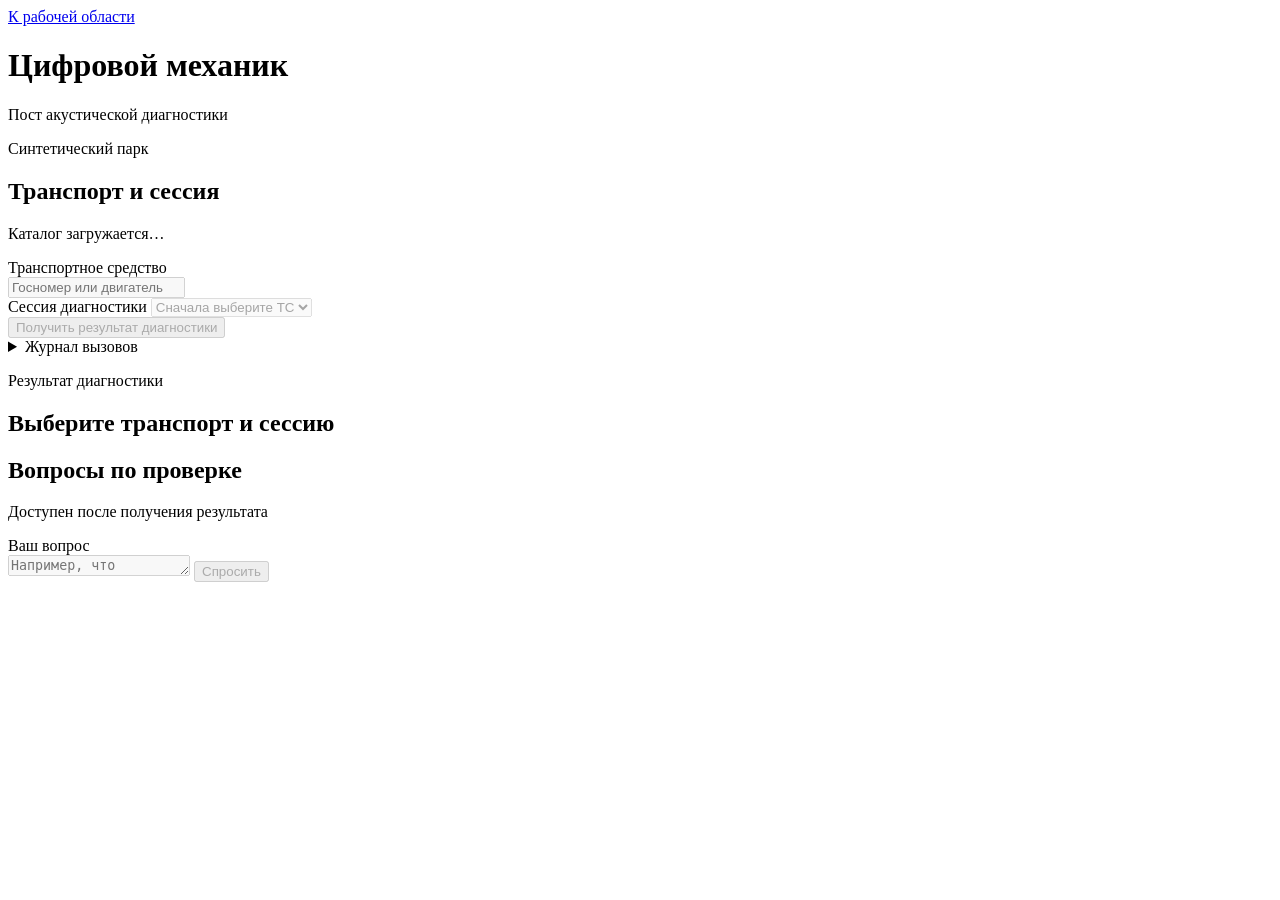
==== web/index.html @ 1652cbb4 "Streamline mechanic follow-up actions" ====
<!doctype html>
<html lang="ru">
<head>
  <meta charset="utf-8">
  <meta name="viewport" content="width=device-width, initial-scale=1">
  <meta name="theme-color" content="#202b39">
  <meta name="description" content="Результаты акустической проверки двигателя, заводские руководства и заявки на дефектовку.">
  <title>Цифровой механик</title>
  <link rel="stylesheet" href="/assets/styles.css">
  <script type="module" src="/assets/app.js"></script>
</head>
<body>
  <a class="skip-link" href="#workspace">К рабочей области</a>
  <header class="masthead">
    <div class="masthead-inner">
      <div class="brand">
        <h1>Цифровой механик</h1>
        <p>Пост акустической диагностики</p>
      </div>
      <span class="mode" id="mode" role="status">Синтетический парк</span>
    </div>
  </header>

  <main class="layout" id="workspace" tabindex="-1">
    <aside class="context" id="context" aria-label="Транспорт и сессия">
      <div class="panel context-summary" id="context-summary" hidden>
        <p class="context-choice">
          <strong id="context-vehicle"></strong>
          <span id="context-session"></span>
        </p>
        <button id="edit-context" type="button" class="button secondary" aria-controls="selection">Сменить</button>
      </div>
      <form class="panel context-card" id="selection">
        <div class="context-heading">
          <h2 id="context-title" tabindex="-1">Транспорт и сессия</h2>
          <button id="collapse-context" type="button" class="button secondary" hidden>Свернуть</button>
        </div>
        <p id="catalog-size" class="context-caption">Каталог загружается…</p>
        <div class="field">
          <label for="vehicle">Транспортное средство</label>
          <div class="vehicle-picker">
            <input id="vehicle" type="text" role="combobox" aria-autocomplete="list"
                   aria-controls="vehicle-options" aria-expanded="false" placeholder="Госномер или двигатель"
                   autocomplete="off" autocapitalize="off" spellcheck="false" disabled>
            <div id="vehicle-popup" class="vehicle-popup" hidden>
              <ul id="vehicle-options" class="vehicle-options" role="listbox" aria-label="Транспортные средства"></ul>
              <p id="vehicle-empty" class="vehicle-empty" role="status" hidden>ТС не найдены</p>
            </div>
          </div>
        </div>
        <div class="vehicle-facts" id="vehicle-facts" hidden></div>
        <div class="field">
          <label for="session">Сессия диагностики</label>
          <select id="session" disabled><option value="">Сначала выберите ТС</option></select>
        </div>
        <button class="button primary diagnose-button" id="diagnose" type="submit" disabled>
          Получить результат диагностики
        </button>
        <p id="selection-error" class="alert error" role="alert" hidden></p>
        <button class="button secondary" id="retry-catalog" type="button" hidden>Повторить загрузку каталога</button>
      </form>
      <details class="panel journal" id="journal-panel">
        <summary>Журнал вызовов</summary>
        <div id="journal"><p class="muted">Выберите сессию, чтобы увидеть её вызовы.</p></div>
      </details>
    </aside>

    <div class="workarea" id="workarea">
      <section id="diagnostic" class="panel diagnostic" aria-labelledby="result-title">
        <p class="section-label">Результат диагностики</p>
        <div id="result" aria-live="polite" aria-atomic="true">
          <h2 id="result-title">Выберите транспорт и сессию</h2>
        </div>
      </section>

      <section id="chat" class="panel chat" aria-labelledby="chat-title">
        <div class="chat-header">
          <div>
            <h2 id="chat-title">Вопросы по проверке</h2>
            <p id="chat-context" class="muted">Доступен после получения результата</p>
          </div>
          <button id="ask-question" class="button secondary" type="button" aria-controls="question" hidden>Задать вопрос</button>
        </div>
        <div id="messages" class="messages" role="log" aria-label="История диалога" aria-live="polite"></div>
        <p id="chat-error" class="alert error" role="alert" hidden></p>
        <form id="composer" class="composer">
          <div id="suggestions" class="suggestions" role="group" aria-label="Быстрые вопросы" hidden></div>
          <label for="question">Ваш вопрос</label>
          <div class="composer-row">
            <textarea id="question" rows="1" maxlength="1600" placeholder="Например, что проверить сначала?" disabled></textarea>
            <button class="button primary" type="submit" id="send" disabled>Спросить</button>
          </div>
        </form>
      </section>

      <section id="ticket-panel" class="panel ticket-panel" aria-labelledby="ticket-title" hidden></section>
    </div>
  </main>
  <div id="announcement" class="visually-hidden" role="status" aria-live="polite"></div>
</body>
</html>
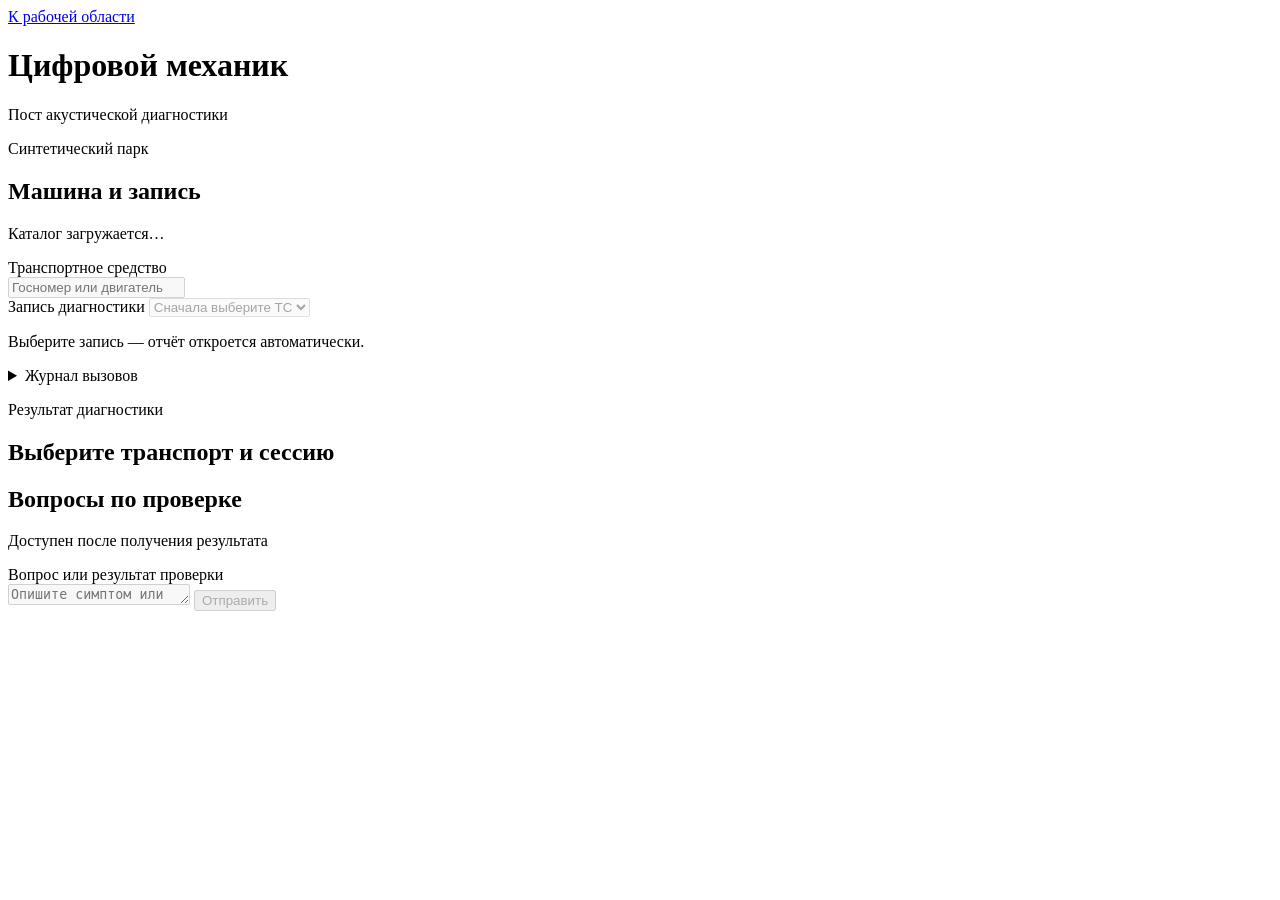
==== commit 0712b1ef: "fixed bugs" ====
--- a/web/index.html
+++ b/web/index.html
@@ -22,7 +22,7 @@
   </header>
 
   <main class="layout" id="workspace" tabindex="-1">
-    <aside class="context" id="context" aria-label="Транспорт и сессия">
+    <aside class="context" id="context" aria-label="Машина и запись">
       <div class="panel context-summary" id="context-summary" hidden>
         <p class="context-choice">
           <strong id="context-vehicle"></strong>
@@ -32,7 +32,7 @@
       </div>
       <form class="panel context-card" id="selection">
         <div class="context-heading">
-          <h2 id="context-title" tabindex="-1">Транспорт и сессия</h2>
+          <h2 id="context-title" tabindex="-1">Машина и запись</h2>
           <button id="collapse-context" type="button" class="button secondary" hidden>Свернуть</button>
         </div>
         <p id="catalog-size" class="context-caption">Каталог загружается…</p>
@@ -50,12 +50,11 @@
         </div>
         <div class="vehicle-facts" id="vehicle-facts" hidden></div>
         <div class="field">
-          <label for="session">Сессия диагностики</label>
+          <label for="session">Запись диагностики</label>
           <select id="session" disabled><option value="">Сначала выберите ТС</option></select>
         </div>
-        <button class="button primary diagnose-button" id="diagnose" type="submit" disabled>
-          Получить результат диагностики
-        </button>
+        <p class="selection-hint">Выберите запись — отчёт откроется автоматически.</p>
+        <p id="recording-help" class="alert info" hidden>Сделайте новую запись на посту диагностики и выберите её сессию. На этом стенде доступны готовые записи из каталога; запись звука в браузере не выполняется.</p>
         <p id="selection-error" class="alert error" role="alert" hidden></p>
         <button class="button secondary" id="retry-catalog" type="button" hidden>Повторить загрузку каталога</button>
       </form>
@@ -85,10 +84,15 @@
         <p id="chat-error" class="alert error" role="alert" hidden></p>
         <form id="composer" class="composer">
           <div id="suggestions" class="suggestions" role="group" aria-label="Быстрые вопросы" hidden></div>
-          <label for="question">Ваш вопрос</label>
+          <div id="quick-replies" class="quick-replies" hidden>
+            <p class="reply-caption">Добавить к ответу</p>
+            <div id="reply-options" class="suggestions" role="group" aria-label="Условия и наблюдения"></div>
+            <p class="reply-hint">Дополните фактическими значениями и проверьте текст перед отправкой.</p>
+          </div>
+          <label for="question">Вопрос или результат проверки</label>
           <div class="composer-row">
-            <textarea id="question" rows="1" maxlength="1600" placeholder="Например, что проверить сначала?" disabled></textarea>
-            <button class="button primary" type="submit" id="send" disabled>Спросить</button>
+            <textarea id="question" rows="1" maxlength="1600" placeholder="Опишите симптом или сообщите результат проверки" disabled></textarea>
+            <button class="button primary" type="submit" id="send" disabled>Отправить</button>
           </div>
         </form>
       </section>
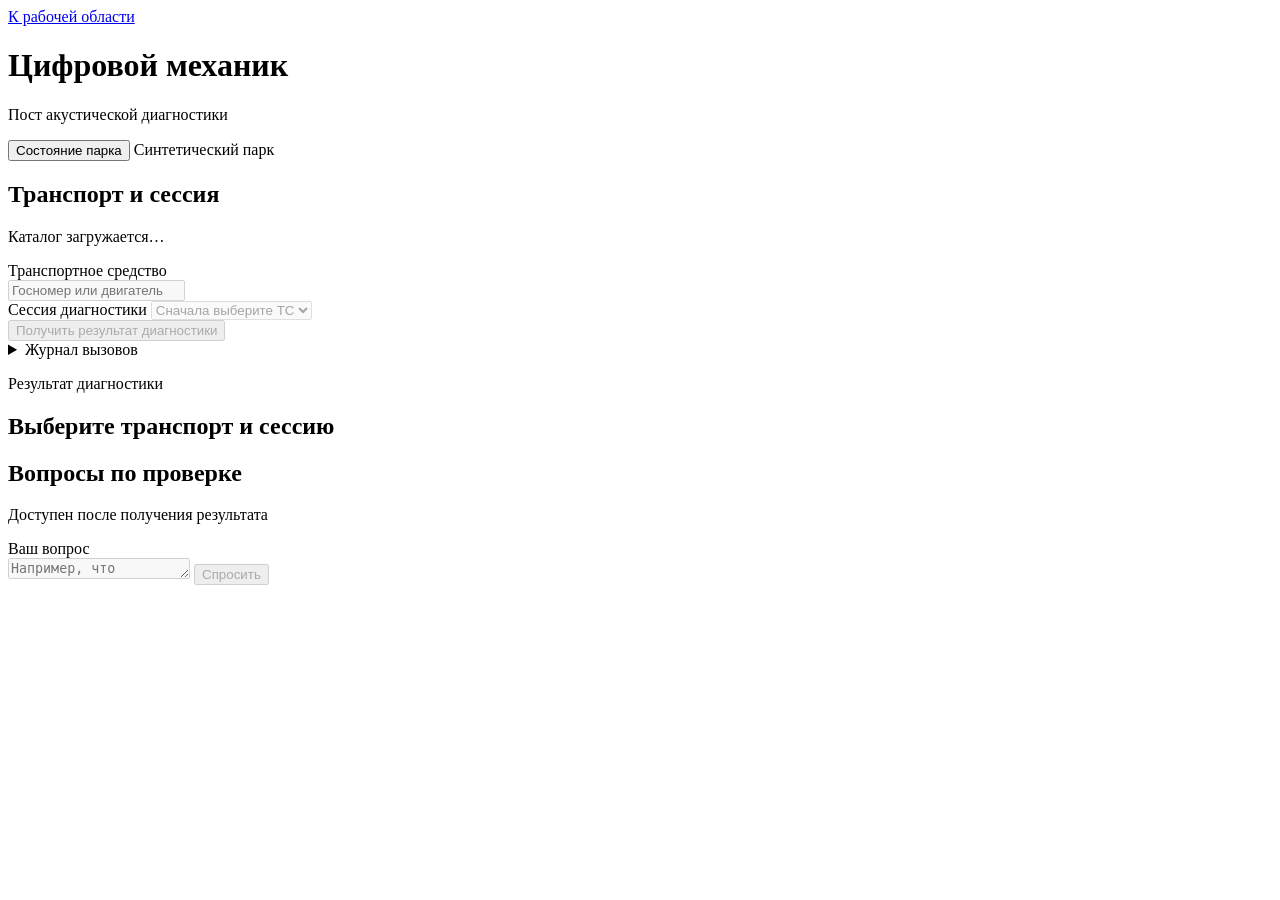
==== commit 7527c888: "Preserve local mechanic screen and specialist agents" ====
--- a/web/index.html
+++ b/web/index.html
@@ -17,12 +17,16 @@
         <h1>Цифровой механик</h1>
         <p>Пост акустической диагностики</p>
       </div>
-      <span class="mode" id="mode" role="status">Синтетический парк</span>
+      <div class="masthead-actions">
+        <button id="fleet-toggle" class="button secondary" type="button" aria-expanded="false"
+                aria-controls="fleet-panel">Состояние парка</button>
+        <span class="mode" id="mode" role="status">Синтетический парк</span>
+      </div>
     </div>
   </header>
 
   <main class="layout" id="workspace" tabindex="-1">
-    <aside class="context" id="context" aria-label="Машина и запись">
+    <aside class="context" id="context" aria-label="Транспорт и сессия">
       <div class="panel context-summary" id="context-summary" hidden>
         <p class="context-choice">
           <strong id="context-vehicle"></strong>
@@ -32,7 +36,7 @@
       </div>
       <form class="panel context-card" id="selection">
         <div class="context-heading">
-          <h2 id="context-title" tabindex="-1">Машина и запись</h2>
+          <h2 id="context-title" tabindex="-1">Транспорт и сессия</h2>
           <button id="collapse-context" type="button" class="button secondary" hidden>Свернуть</button>
         </div>
         <p id="catalog-size" class="context-caption">Каталог загружается…</p>
@@ -50,11 +54,12 @@
         </div>
         <div class="vehicle-facts" id="vehicle-facts" hidden></div>
         <div class="field">
-          <label for="session">Запись диагностики</label>
+          <label for="session">Сессия диагностики</label>
           <select id="session" disabled><option value="">Сначала выберите ТС</option></select>
         </div>
-        <p class="selection-hint">Выберите запись — отчёт откроется автоматически.</p>
-        <p id="recording-help" class="alert info" hidden>Сделайте новую запись на посту диагностики и выберите её сессию. На этом стенде доступны готовые записи из каталога; запись звука в браузере не выполняется.</p>
+        <button class="button primary diagnose-button" id="diagnose" type="submit" disabled>
+          Получить результат диагностики
+        </button>
         <p id="selection-error" class="alert error" role="alert" hidden></p>
         <button class="button secondary" id="retry-catalog" type="button" hidden>Повторить загрузку каталога</button>
       </form>
@@ -65,11 +70,14 @@
     </aside>
 
     <div class="workarea" id="workarea">
+      <section id="fleet-panel" class="panel fleet-panel" aria-labelledby="fleet-title" hidden></section>
+
       <section id="diagnostic" class="panel diagnostic" aria-labelledby="result-title">
         <p class="section-label">Результат диагностики</p>
         <div id="result" aria-live="polite" aria-atomic="true">
           <h2 id="result-title">Выберите транспорт и сессию</h2>
         </div>
+        <div id="vehicle-history" class="vehicle-history" aria-live="polite" hidden></div>
       </section>
 
       <section id="chat" class="panel chat" aria-labelledby="chat-title">
@@ -82,19 +90,49 @@
         </div>
         <div id="messages" class="messages" role="log" aria-label="История диалога" aria-live="polite"></div>
         <p id="chat-error" class="alert error" role="alert" hidden></p>
-        <form id="composer" class="composer">
-          <div id="suggestions" class="suggestions" role="group" aria-label="Быстрые вопросы" hidden></div>
-          <div id="quick-replies" class="quick-replies" hidden>
-            <p class="reply-caption">Добавить к ответу</p>
-            <div id="reply-options" class="suggestions" role="group" aria-label="Условия и наблюдения"></div>
-            <p class="reply-hint">Дополните фактическими значениями и проверьте текст перед отправкой.</p>
-          </div>
-          <label for="question">Вопрос или результат проверки</label>
-          <div class="composer-row">
-            <textarea id="question" rows="1" maxlength="1600" placeholder="Опишите симптом или сообщите результат проверки" disabled></textarea>
-            <button class="button primary" type="submit" id="send" disabled>Отправить</button>
-          </div>
-        </form>
+        <div class="composer">
+          <div id="suggestions" class="suggestions" role="group" aria-label="Действия по проверке" hidden></div>
+          <details id="pressure-helper" class="pressure-helper" hidden>
+            <summary>Сравнить замер давления масла</summary>
+            <form id="pressure-form">
+              <fieldset id="pressure-fields" disabled>
+                <legend class="visually-hidden">Условия замера давления масла</legend>
+                <div class="pressure-grid">
+                  <label for="pressure-value">Давление масла, кПа</label>
+                  <input id="pressure-value" name="pressure" type="text" inputmode="decimal" maxlength="10"
+                         pattern="[0-9]+([.,][0-9]+)?" title="Число в кПа, например 350 или 350,5" required>
+                  <label for="pressure-regime">Режим замера</label>
+                  <select id="pressure-regime" name="regime" required>
+                    <option value="">Выберите режим</option>
+                    <option value="2100 об/мин">2100 об/мин</option>
+                    <option value="на минимальном холостом ходу">Минимальный холостой ход</option>
+                  </select>
+                  <label for="pressure-warm">Двигатель при замере</label>
+                  <select id="pressure-warm" name="warm" required>
+                    <option value="">Выберите состояние</option>
+                    <option value="прогрет">Прогрет</option>
+                    <option value="не прогрет">Не прогрет</option>
+                  </select>
+                  <label for="pressure-tolerance">Допуск после длительной эксплуатации</label>
+                  <select id="pressure-tolerance" name="tolerance" required>
+                    <option value="">Выберите допуск</option>
+                    <option value="допуск применим">Применим</option>
+                    <option value="без допуска">Не применим</option>
+                    <option value="допуск неизвестен">Не знаю</option>
+                  </select>
+                </div>
+                <button class="button secondary" type="submit">Сравнить с нормой</button>
+              </fieldset>
+            </form>
+          </details>
+          <form id="composer" class="chat-question-form">
+            <label for="question">Ваш вопрос</label>
+            <div class="composer-row">
+              <textarea id="question" rows="1" maxlength="1600" placeholder="Например, что проверить сначала?" disabled></textarea>
+              <button class="button primary" type="submit" id="send" disabled>Спросить</button>
+            </div>
+          </form>
+        </div>
       </section>
 
       <section id="ticket-panel" class="panel ticket-panel" aria-labelledby="ticket-title" hidden></section>
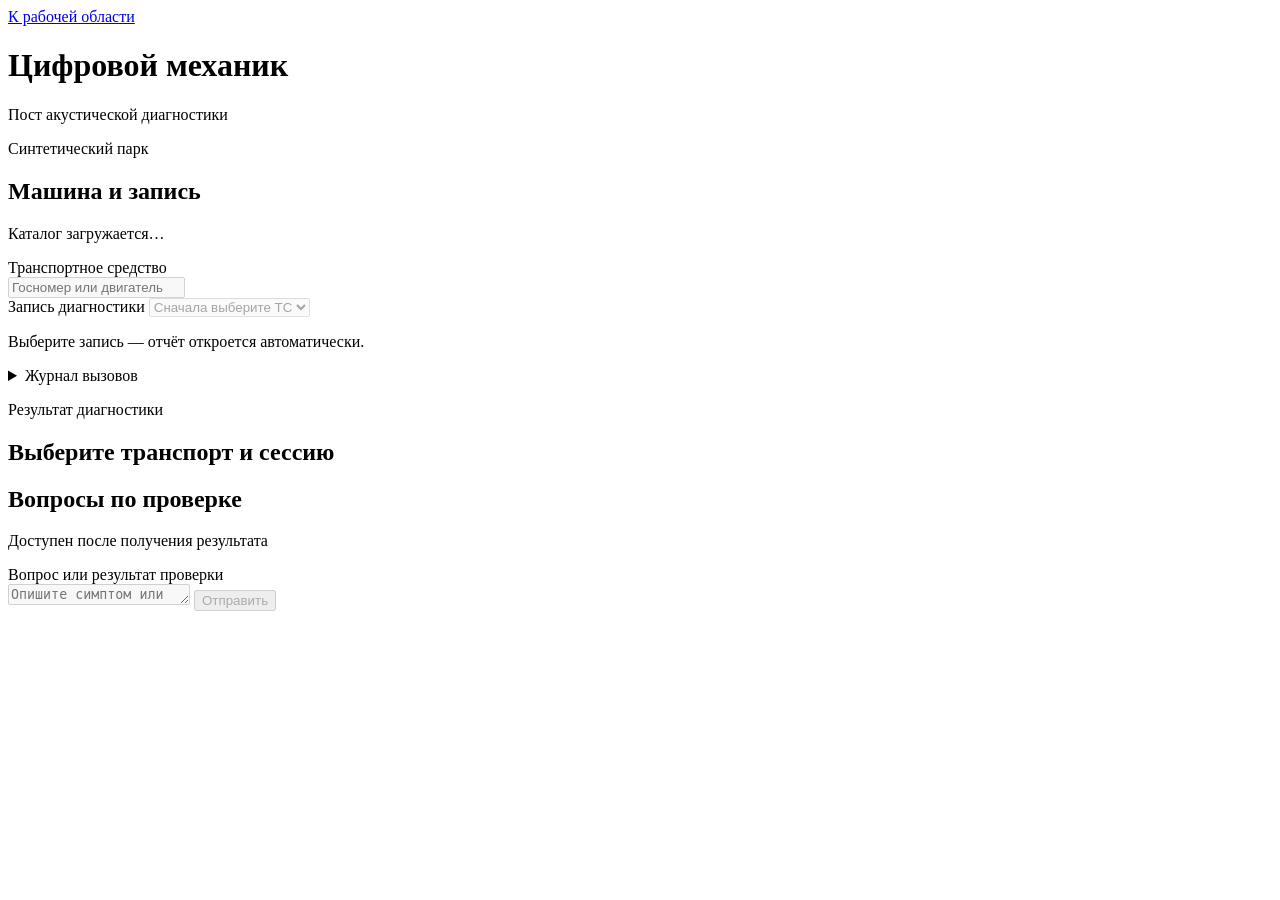
==== commit bb4c927b: "Merge remote-tracking branch 'origin/fix/agent-workflow' into integration/participant-5-20261127 # C" ====
--- a/web/index.html
+++ b/web/index.html
@@ -17,16 +17,12 @@
         <h1>Цифровой механик</h1>
         <p>Пост акустической диагностики</p>
       </div>
-      <div class="masthead-actions">
-        <button id="fleet-toggle" class="button secondary" type="button" aria-expanded="false"
-                aria-controls="fleet-panel">Состояние парка</button>
-        <span class="mode" id="mode" role="status">Синтетический парк</span>
-      </div>
+      <span class="mode" id="mode" role="status">Синтетический парк</span>
     </div>
   </header>
 
   <main class="layout" id="workspace" tabindex="-1">
-    <aside class="context" id="context" aria-label="Транспорт и сессия">
+    <aside class="context" id="context" aria-label="Машина и запись">
       <div class="panel context-summary" id="context-summary" hidden>
         <p class="context-choice">
           <strong id="context-vehicle"></strong>
@@ -36,7 +32,7 @@
       </div>
       <form class="panel context-card" id="selection">
         <div class="context-heading">
-          <h2 id="context-title" tabindex="-1">Транспорт и сессия</h2>
+          <h2 id="context-title" tabindex="-1">Машина и запись</h2>
           <button id="collapse-context" type="button" class="button secondary" hidden>Свернуть</button>
         </div>
         <p id="catalog-size" class="context-caption">Каталог загружается…</p>
@@ -54,12 +50,11 @@
         </div>
         <div class="vehicle-facts" id="vehicle-facts" hidden></div>
         <div class="field">
-          <label for="session">Сессия диагностики</label>
+          <label for="session">Запись диагностики</label>
           <select id="session" disabled><option value="">Сначала выберите ТС</option></select>
         </div>
-        <button class="button primary diagnose-button" id="diagnose" type="submit" disabled>
-          Получить результат диагностики
-        </button>
+        <p class="selection-hint">Выберите запись — отчёт откроется автоматически.</p>
+        <p id="recording-help" class="alert info" hidden>Сделайте новую запись на посту диагностики и выберите её сессию. На этом стенде доступны готовые записи из каталога; запись звука в браузере не выполняется.</p>
         <p id="selection-error" class="alert error" role="alert" hidden></p>
         <button class="button secondary" id="retry-catalog" type="button" hidden>Повторить загрузку каталога</button>
       </form>
@@ -70,14 +65,11 @@
     </aside>
 
     <div class="workarea" id="workarea">
-      <section id="fleet-panel" class="panel fleet-panel" aria-labelledby="fleet-title" hidden></section>
-
       <section id="diagnostic" class="panel diagnostic" aria-labelledby="result-title">
         <p class="section-label">Результат диагностики</p>
         <div id="result" aria-live="polite" aria-atomic="true">
           <h2 id="result-title">Выберите транспорт и сессию</h2>
         </div>
-        <div id="vehicle-history" class="vehicle-history" aria-live="polite" hidden></div>
       </section>
 
       <section id="chat" class="panel chat" aria-labelledby="chat-title">
@@ -90,49 +82,19 @@
         </div>
         <div id="messages" class="messages" role="log" aria-label="История диалога" aria-live="polite"></div>
         <p id="chat-error" class="alert error" role="alert" hidden></p>
-        <div class="composer">
-          <div id="suggestions" class="suggestions" role="group" aria-label="Действия по проверке" hidden></div>
-          <details id="pressure-helper" class="pressure-helper" hidden>
-            <summary>Сравнить замер давления масла</summary>
-            <form id="pressure-form">
-              <fieldset id="pressure-fields" disabled>
-                <legend class="visually-hidden">Условия замера давления масла</legend>
-                <div class="pressure-grid">
-                  <label for="pressure-value">Давление масла, кПа</label>
-                  <input id="pressure-value" name="pressure" type="text" inputmode="decimal" maxlength="10"
-                         pattern="[0-9]+([.,][0-9]+)?" title="Число в кПа, например 350 или 350,5" required>
-                  <label for="pressure-regime">Режим замера</label>
-                  <select id="pressure-regime" name="regime" required>
-                    <option value="">Выберите режим</option>
-                    <option value="2100 об/мин">2100 об/мин</option>
-                    <option value="на минимальном холостом ходу">Минимальный холостой ход</option>
-                  </select>
-                  <label for="pressure-warm">Двигатель при замере</label>
-                  <select id="pressure-warm" name="warm" required>
-                    <option value="">Выберите состояние</option>
-                    <option value="прогрет">Прогрет</option>
-                    <option value="не прогрет">Не прогрет</option>
-                  </select>
-                  <label for="pressure-tolerance">Допуск после длительной эксплуатации</label>
-                  <select id="pressure-tolerance" name="tolerance" required>
-                    <option value="">Выберите допуск</option>
-                    <option value="допуск применим">Применим</option>
-                    <option value="без допуска">Не применим</option>
-                    <option value="допуск неизвестен">Не знаю</option>
-                  </select>
-                </div>
-                <button class="button secondary" type="submit">Сравнить с нормой</button>
-              </fieldset>
-            </form>
-          </details>
-          <form id="composer" class="chat-question-form">
-            <label for="question">Ваш вопрос</label>
-            <div class="composer-row">
-              <textarea id="question" rows="1" maxlength="1600" placeholder="Например, что проверить сначала?" disabled></textarea>
-              <button class="button primary" type="submit" id="send" disabled>Спросить</button>
-            </div>
-          </form>
-        </div>
+        <form id="composer" class="composer">
+          <div id="suggestions" class="suggestions" role="group" aria-label="Быстрые вопросы" hidden></div>
+          <div id="quick-replies" class="quick-replies" hidden>
+            <p class="reply-caption">Добавить к ответу</p>
+            <div id="reply-options" class="suggestions" role="group" aria-label="Условия и наблюдения"></div>
+            <p class="reply-hint">Дополните фактическими значениями и проверьте текст перед отправкой.</p>
+          </div>
+          <label for="question">Вопрос или результат проверки</label>
+          <div class="composer-row">
+            <textarea id="question" rows="1" maxlength="1600" placeholder="Опишите симптом или сообщите результат проверки" disabled></textarea>
+            <button class="button primary" type="submit" id="send" disabled>Отправить</button>
+          </div>
+        </form>
       </section>
 
       <section id="ticket-panel" class="panel ticket-panel" aria-labelledby="ticket-title" hidden></section>
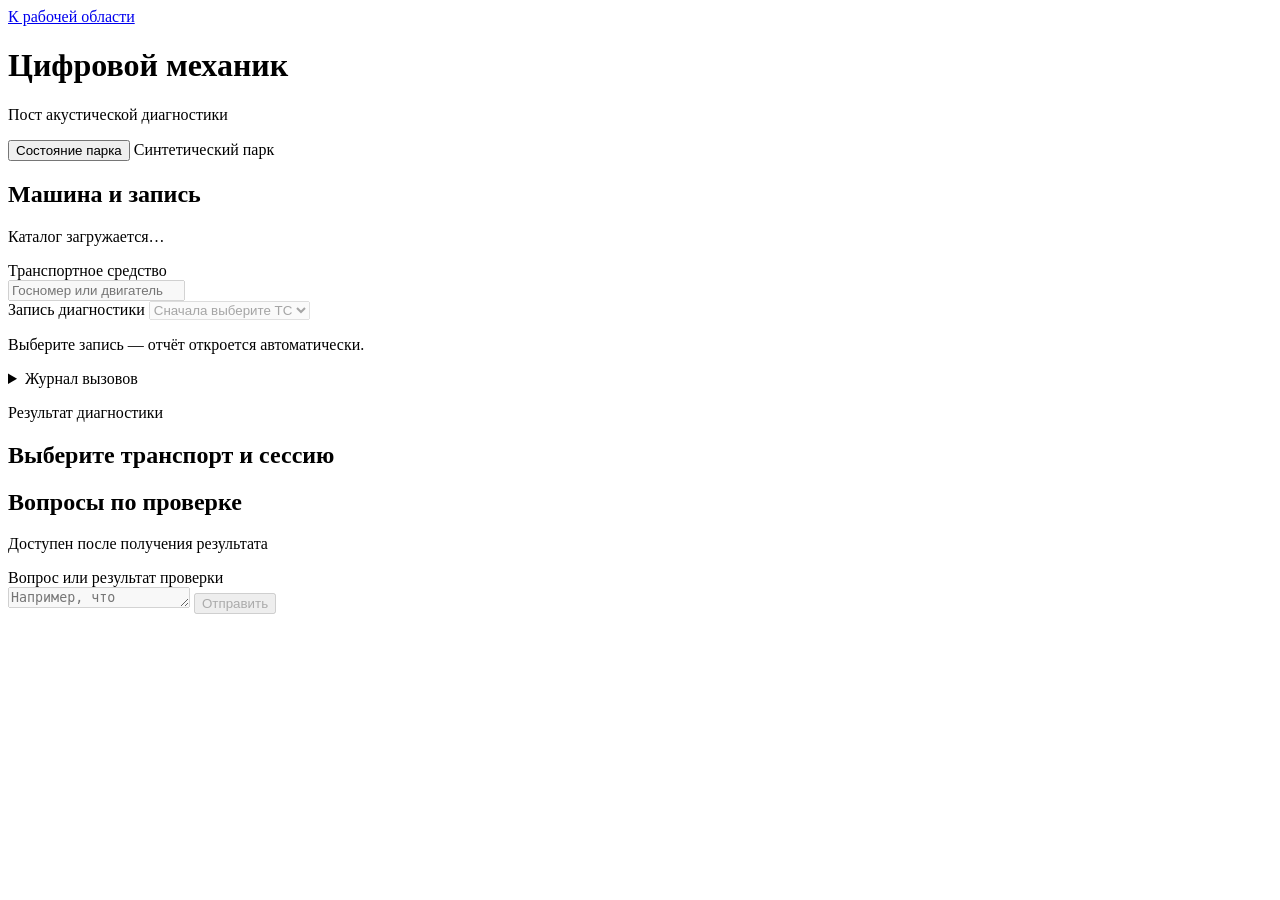
==== commit df023a47: "Merge local mechanic improvements with team workflow and manuals" ====
--- a/web/index.html
+++ b/web/index.html
@@ -17,7 +17,11 @@
         <h1>Цифровой механик</h1>
         <p>Пост акустической диагностики</p>
       </div>
-      <span class="mode" id="mode" role="status">Синтетический парк</span>
+      <div class="masthead-actions">
+        <button id="fleet-toggle" class="button secondary" type="button" aria-expanded="false"
+                aria-controls="fleet-panel">Состояние парка</button>
+        <span class="mode" id="mode" role="status">Синтетический парк</span>
+      </div>
     </div>
   </header>
 
@@ -65,11 +69,14 @@
     </aside>
 
     <div class="workarea" id="workarea">
+      <section id="fleet-panel" class="panel fleet-panel" aria-labelledby="fleet-title" hidden></section>
+
       <section id="diagnostic" class="panel diagnostic" aria-labelledby="result-title">
         <p class="section-label">Результат диагностики</p>
         <div id="result" aria-live="polite" aria-atomic="true">
           <h2 id="result-title">Выберите транспорт и сессию</h2>
         </div>
+        <div id="vehicle-history" class="vehicle-history" aria-live="polite" hidden></div>
       </section>
 
       <section id="chat" class="panel chat" aria-labelledby="chat-title">
@@ -82,19 +89,54 @@
         </div>
         <div id="messages" class="messages" role="log" aria-label="История диалога" aria-live="polite"></div>
         <p id="chat-error" class="alert error" role="alert" hidden></p>
-        <form id="composer" class="composer">
-          <div id="suggestions" class="suggestions" role="group" aria-label="Быстрые вопросы" hidden></div>
+        <div class="composer">
+          <div id="suggestions" class="suggestions" role="group" aria-label="Действия по проверке" hidden></div>
           <div id="quick-replies" class="quick-replies" hidden>
             <p class="reply-caption">Добавить к ответу</p>
             <div id="reply-options" class="suggestions" role="group" aria-label="Условия и наблюдения"></div>
             <p class="reply-hint">Дополните фактическими значениями и проверьте текст перед отправкой.</p>
           </div>
-          <label for="question">Вопрос или результат проверки</label>
-          <div class="composer-row">
-            <textarea id="question" rows="1" maxlength="1600" placeholder="Опишите симптом или сообщите результат проверки" disabled></textarea>
-            <button class="button primary" type="submit" id="send" disabled>Отправить</button>
-          </div>
-        </form>
+          <details id="pressure-helper" class="pressure-helper" hidden>
+            <summary>Сравнить замер давления масла</summary>
+            <form id="pressure-form">
+              <fieldset id="pressure-fields" disabled>
+                <legend class="visually-hidden">Условия замера давления масла</legend>
+                <div class="pressure-grid">
+                  <label for="pressure-value">Давление масла, кПа</label>
+                  <input id="pressure-value" name="pressure" type="text" inputmode="decimal" maxlength="10"
+                         pattern="[0-9]+([.,][0-9]+)?" title="Число в кПа, например 350 или 350,5" required>
+                  <label for="pressure-regime">Режим замера</label>
+                  <select id="pressure-regime" name="regime" required>
+                    <option value="">Выберите режим</option>
+                    <option value="2100 об/мин">2100 об/мин</option>
+                    <option value="на минимальном холостом ходу">Минимальный холостой ход</option>
+                  </select>
+                  <label for="pressure-warm">Двигатель при замере</label>
+                  <select id="pressure-warm" name="warm" required>
+                    <option value="">Выберите состояние</option>
+                    <option value="прогрет">Прогрет</option>
+                    <option value="не прогрет">Не прогрет</option>
+                  </select>
+                  <label for="pressure-tolerance">Допуск после длительной эксплуатации</label>
+                  <select id="pressure-tolerance" name="tolerance" required>
+                    <option value="">Выберите допуск</option>
+                    <option value="допуск применим">Применим</option>
+                    <option value="без допуска">Не применим</option>
+                    <option value="допуск неизвестен">Не знаю</option>
+                  </select>
+                </div>
+                <button class="button secondary" type="submit">Сравнить с нормой</button>
+              </fieldset>
+            </form>
+          </details>
+          <form id="composer" class="chat-question-form">
+            <label for="question">Вопрос или результат проверки</label>
+            <div class="composer-row">
+              <textarea id="question" rows="1" maxlength="1600" placeholder="Например, что проверить сначала?" disabled></textarea>
+              <button class="button primary" type="submit" id="send" disabled>Отправить</button>
+            </div>
+          </form>
+        </div>
       </section>
 
       <section id="ticket-panel" class="panel ticket-panel" aria-labelledby="ticket-title" hidden></section>
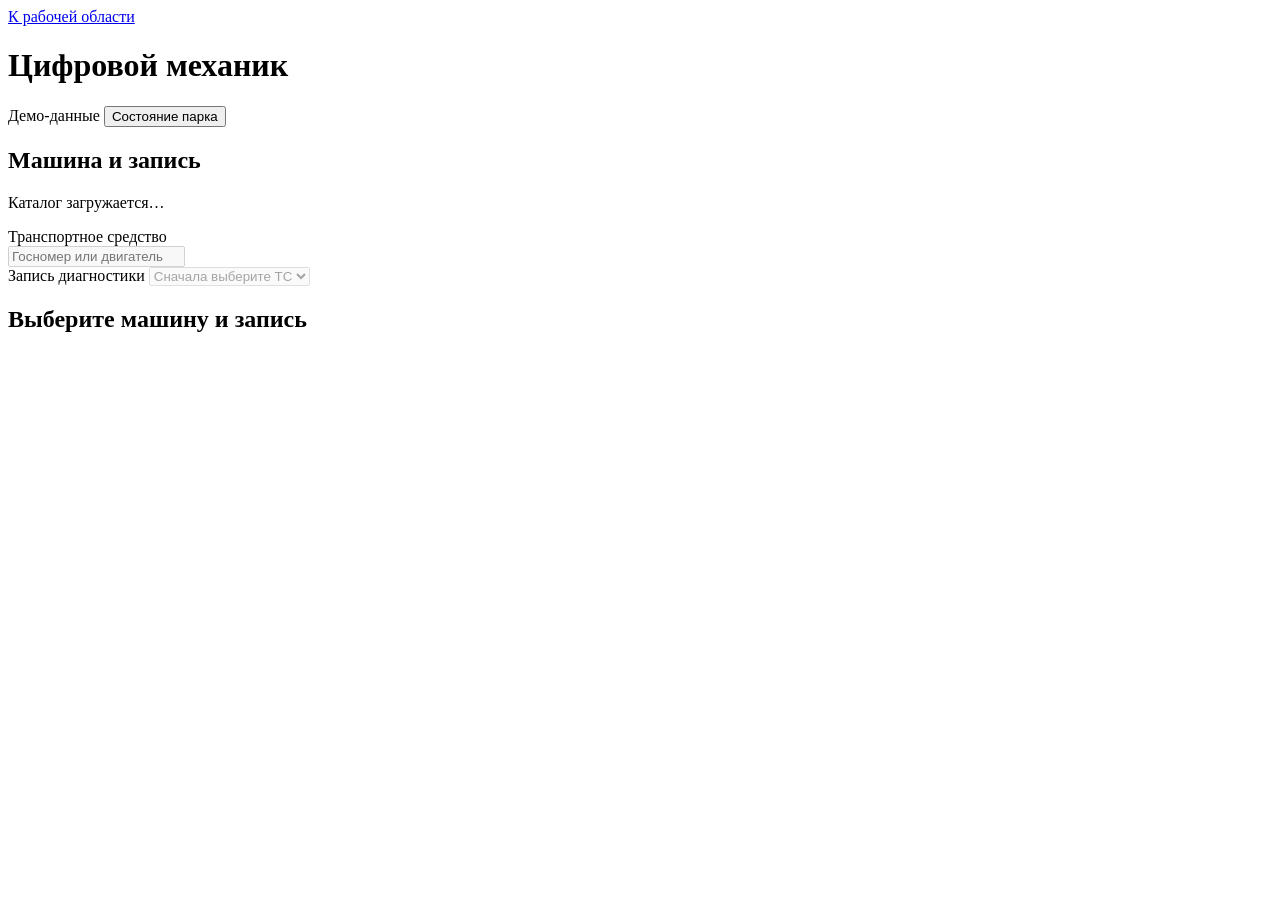
==== commit a03e28db: "Simplify the mechanic workspace and draft form" ====
--- a/web/index.html
+++ b/web/index.html
@@ -3,7 +3,7 @@
 <head>
   <meta charset="utf-8">
   <meta name="viewport" content="width=device-width, initial-scale=1">
-  <meta name="theme-color" content="#202b39">
+  <meta name="theme-color" content="#fbfcfa">
   <meta name="description" content="Результаты акустической проверки двигателя, заводские руководства и заявки на дефектовку.">
   <title>Цифровой механик</title>
   <link rel="stylesheet" href="/assets/styles.css">
@@ -15,12 +15,11 @@
     <div class="masthead-inner">
       <div class="brand">
         <h1>Цифровой механик</h1>
-        <p>Пост акустической диагностики</p>
       </div>
       <div class="masthead-actions">
-        <button id="fleet-toggle" class="button secondary" type="button" aria-expanded="false"
+        <span class="mode" id="mode" role="status">Демо-данные</span>
+        <button id="fleet-toggle" class="button quiet" type="button" aria-expanded="false"
                 aria-controls="fleet-panel">Состояние парка</button>
-        <span class="mode" id="mode" role="status">Синтетический парк</span>
       </div>
     </div>
   </header>
@@ -57,85 +56,88 @@
           <label for="session">Запись диагностики</label>
           <select id="session" disabled><option value="">Сначала выберите ТС</option></select>
         </div>
-        <p class="selection-hint">Выберите запись — отчёт откроется автоматически.</p>
-        <p id="recording-help" class="alert info" hidden>Сделайте новую запись на посту диагностики и выберите её сессию. На этом стенде доступны готовые записи из каталога; запись звука в браузере не выполняется.</p>
+        <p id="selection-hint" class="selection-hint" hidden>Отчёт откроется при выборе записи.</p>
+        <p id="recording-help" class="alert info" hidden>Сделайте запись на посту диагностики и выберите её сессию из каталога.</p>
         <p id="selection-error" class="alert error" role="alert" hidden></p>
         <button class="button secondary" id="retry-catalog" type="button" hidden>Повторить загрузку каталога</button>
       </form>
-      <details class="panel journal" id="journal-panel">
+      <details class="journal" id="journal-panel" hidden>
         <summary>Журнал вызовов</summary>
         <div id="journal"><p class="muted">Выберите сессию, чтобы увидеть её вызовы.</p></div>
       </details>
     </aside>
 
+    <section id="fleet-panel" class="panel fleet-panel" aria-labelledby="fleet-title" hidden></section>
+
     <div class="workarea" id="workarea">
-      <section id="fleet-panel" class="panel fleet-panel" aria-labelledby="fleet-title" hidden></section>
-
       <section id="diagnostic" class="panel diagnostic" aria-labelledby="result-title">
-        <p class="section-label">Результат диагностики</p>
         <div id="result" aria-live="polite" aria-atomic="true">
-          <h2 id="result-title">Выберите транспорт и сессию</h2>
+          <h2 id="result-title">Выберите машину и запись</h2>
         </div>
-        <div id="vehicle-history" class="vehicle-history" aria-live="polite" hidden></div>
+        <details id="vehicle-history" class="vehicle-history" hidden>
+          <summary>История проверок</summary>
+          <div id="history-content"></div>
+        </details>
       </section>
 
-      <section id="chat" class="panel chat" aria-labelledby="chat-title">
+      <section id="chat" class="panel chat" aria-labelledby="chat-title" hidden>
         <div class="chat-header">
           <div>
             <h2 id="chat-title">Вопросы по проверке</h2>
-            <p id="chat-context" class="muted">Доступен после получения результата</p>
+            <p id="chat-context" class="muted"></p>
           </div>
-          <button id="ask-question" class="button secondary" type="button" aria-controls="question" hidden>Задать вопрос</button>
+          <button id="ask-question" class="button quiet" type="button" aria-controls="question" hidden>К полю вопроса</button>
         </div>
         <div id="messages" class="messages" role="log" aria-label="История диалога" aria-live="polite"></div>
         <p id="chat-error" class="alert error" role="alert" hidden></p>
         <div class="composer">
-          <div id="suggestions" class="suggestions" role="group" aria-label="Действия по проверке" hidden></div>
-          <div id="quick-replies" class="quick-replies" hidden>
-            <p class="reply-caption">Добавить к ответу</p>
-            <div id="reply-options" class="suggestions" role="group" aria-label="Условия и наблюдения"></div>
-            <p class="reply-hint">Дополните фактическими значениями и проверьте текст перед отправкой.</p>
-          </div>
-          <details id="pressure-helper" class="pressure-helper" hidden>
-            <summary>Сравнить замер давления масла</summary>
-            <form id="pressure-form">
-              <fieldset id="pressure-fields" disabled>
-                <legend class="visually-hidden">Условия замера давления масла</legend>
-                <div class="pressure-grid">
-                  <label for="pressure-value">Давление масла, кПа</label>
-                  <input id="pressure-value" name="pressure" type="text" inputmode="decimal" maxlength="10"
-                         pattern="[0-9]+([.,][0-9]+)?" title="Число в кПа, например 350 или 350,5" required>
-                  <label for="pressure-regime">Режим замера</label>
-                  <select id="pressure-regime" name="regime" required>
-                    <option value="">Выберите режим</option>
-                    <option value="2100 об/мин">2100 об/мин</option>
-                    <option value="на минимальном холостом ходу">Минимальный холостой ход</option>
-                  </select>
-                  <label for="pressure-warm">Двигатель при замере</label>
-                  <select id="pressure-warm" name="warm" required>
-                    <option value="">Выберите состояние</option>
-                    <option value="прогрет">Прогрет</option>
-                    <option value="не прогрет">Не прогрет</option>
-                  </select>
-                  <label for="pressure-tolerance">Допуск после длительной эксплуатации</label>
-                  <select id="pressure-tolerance" name="tolerance" required>
-                    <option value="">Выберите допуск</option>
-                    <option value="допуск применим">Применим</option>
-                    <option value="без допуска">Не применим</option>
-                    <option value="допуск неизвестен">Не знаю</option>
-                  </select>
-                </div>
-                <button class="button secondary" type="submit">Сравнить с нормой</button>
-              </fieldset>
-            </form>
-          </details>
           <form id="composer" class="chat-question-form">
-            <label for="question">Вопрос или результат проверки</label>
+            <label for="question" class="visually-hidden">Вопрос или результат проверки</label>
             <div class="composer-row">
               <textarea id="question" rows="1" maxlength="1600" placeholder="Например, что проверить сначала?" disabled></textarea>
               <button class="button primary" type="submit" id="send" disabled>Отправить</button>
             </div>
           </form>
+          <div id="suggestions" class="suggestions" role="group" aria-label="Действия по проверке" hidden></div>
+          <div class="chat-tools">
+            <details id="pressure-helper" class="pressure-helper" hidden>
+              <summary>Замер давления масла</summary>
+              <form id="pressure-form">
+                <fieldset id="pressure-fields" disabled>
+                  <legend class="visually-hidden">Условия замера давления масла</legend>
+                  <div class="pressure-grid">
+                    <label for="pressure-value">Давление масла, кПа</label>
+                    <input id="pressure-value" name="pressure" type="text" inputmode="decimal" maxlength="10"
+                           pattern="[0-9]+([.,][0-9]+)?" title="Число в кПа, например 350 или 350,5" required>
+                    <label for="pressure-regime">Режим замера</label>
+                    <select id="pressure-regime" name="regime" required>
+                      <option value="">Выберите режим</option>
+                      <option value="2100 об/мин">2100 об/мин</option>
+                      <option value="на минимальном холостом ходу">Минимальный холостой ход</option>
+                    </select>
+                    <label for="pressure-warm">Двигатель при замере</label>
+                    <select id="pressure-warm" name="warm" required>
+                      <option value="">Выберите состояние</option>
+                      <option value="прогрет">Прогрет</option>
+                      <option value="не прогрет">Не прогрет</option>
+                    </select>
+                    <label for="pressure-tolerance">Допуск после длительной эксплуатации</label>
+                    <select id="pressure-tolerance" name="tolerance" required>
+                      <option value="">Выберите допуск</option>
+                      <option value="допуск применим">Применим</option>
+                      <option value="без допуска">Не применим</option>
+                      <option value="допуск неизвестен">Не знаю</option>
+                    </select>
+                  </div>
+                  <button class="button secondary" type="submit">Сравнить с нормой</button>
+                </fieldset>
+              </form>
+            </details>
+            <details id="quick-replies" class="quick-replies" hidden>
+              <summary>Добавить наблюдение</summary>
+              <div id="reply-options" class="suggestions" role="group" aria-label="Условия и наблюдения"></div>
+            </details>
+          </div>
         </div>
       </section>
 
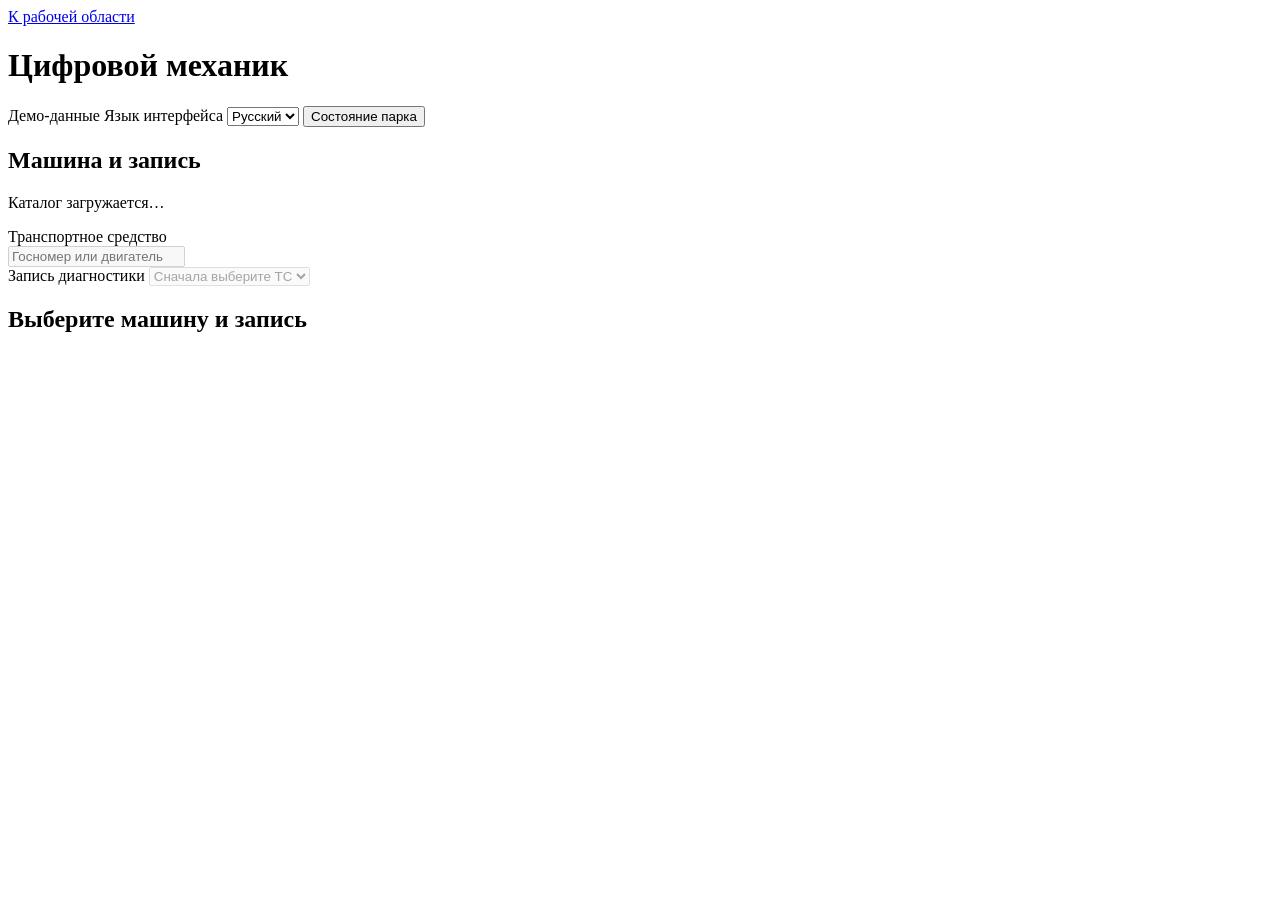
==== commit b5a14daa: "Localize mechanic interface and chat in ten languages" ====
--- a/web/index.html
+++ b/web/index.html
@@ -6,10 +6,22 @@
   <meta name="theme-color" content="#fbfcfa">
   <meta name="description" content="Результаты акустической проверки двигателя, заводские руководства и заявки на дефектовку.">
   <title>Цифровой механик</title>
+  <script>
+    if (location.protocol === "file:") document.documentElement.classList.add("file-preview");
+  </script>
+  <style>
+    .file-preview body > :not(#file-preview-notice) { display: none; }
+    .file-preview #file-preview-notice { display: block; max-width: 40rem; margin: 4rem auto; padding: 0 1rem; font: 1rem/1.5 system-ui, sans-serif; }
+  </style>
   <link rel="stylesheet" href="/assets/styles.css">
   <script type="module" src="/assets/app.js"></script>
 </head>
 <body>
+  <main id="file-preview-notice" hidden>
+    <h1>Откройте рабочий стенд</h1>
+    <p>Каталог, диагностика и чат загружаются с локального сервера. Запустите <code>python run.py</code> из папки проекта и откройте адрес, который выведен в терминале.</p>
+    <p><a href="http://127.0.0.1:8000/">Открыть стенд на порту 8000</a></p>
+  </main>
   <a class="skip-link" href="#workspace">К рабочей области</a>
   <header class="masthead">
     <div class="masthead-inner">
@@ -18,6 +30,10 @@
       </div>
       <div class="masthead-actions">
         <span class="mode" id="mode" role="status">Демо-данные</span>
+        <label class="site-language" for="chat-language">
+          <span>Язык интерфейса</span>
+          <select id="chat-language"><option value="ru" translate="no">Русский</option></select>
+        </label>
         <button id="fleet-toggle" class="button quiet" type="button" aria-expanded="false"
                 aria-controls="fleet-panel">Состояние парка</button>
       </div>
@@ -95,11 +111,17 @@
             <label for="question" class="visually-hidden">Вопрос или результат проверки</label>
             <div class="composer-row">
               <textarea id="question" rows="1" maxlength="1600" placeholder="Например, что проверить сначала?" disabled></textarea>
+              <button class="button secondary dictation-button" type="button" id="dictation"
+                      aria-label="Диктовать вопрос" aria-describedby="dictation-status" title="Диктовать вопрос" disabled>
+                <span class="dictation-icon" aria-hidden="true"></span>
+              </button>
               <button class="button primary" type="submit" id="send" disabled>Отправить</button>
             </div>
+            <p id="dictation-status" class="dictation-status" role="status"></p>
           </form>
           <div id="suggestions" class="suggestions" role="group" aria-label="Действия по проверке" hidden></div>
           <div class="chat-tools">
+            <button id="chat-language-example" class="button quiet" type="button" hidden>Задать демо-вопрос</button>
             <details id="pressure-helper" class="pressure-helper" hidden>
               <summary>Замер давления масла</summary>
               <form id="pressure-form">
